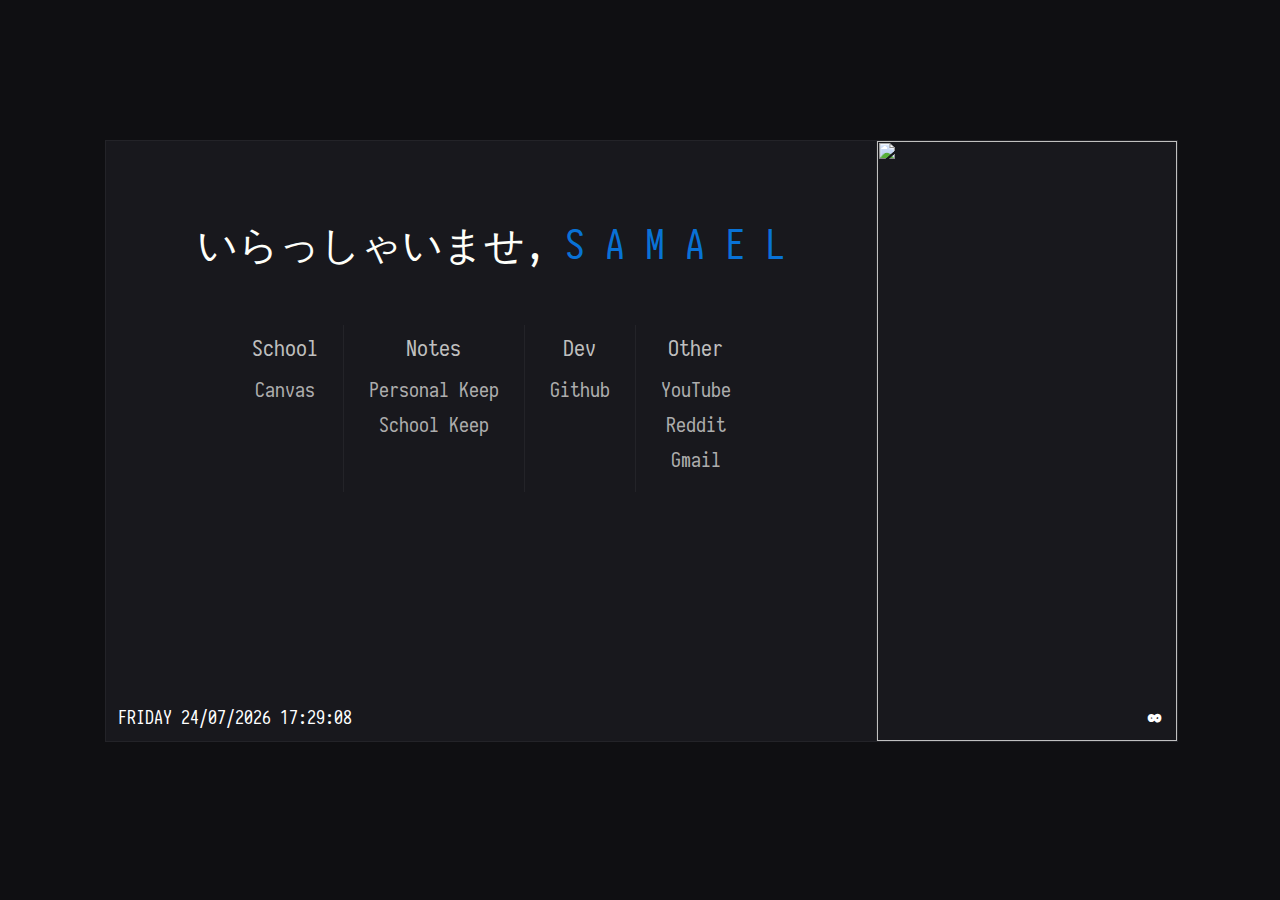
==== slideshowV2/index.html @ e1a0180c "Fixed all start pages" ====
<!DOCTYPE html>
<!--Starpage by -->
<html>
<head>
	<meta charset="utf-8">
	<title>~</title>
	<link rel="stylesheet" style="text/css" href="general.css" />
</head>

<body>
	<div class="main" style="display: block">
		<div class="image-wrapper">

			<div class="mySlides fade">
				<img src="img/side1.png">
			</div>

			<div class="mySlides fade">
				<img src="img/side2.jpg">
			</div>

			<div class="mySlides fade">
				<img src="img/side3.png">
			</div>

			<div class="mySlides fade">
				<img src="img/side4.png">
			</div>

			<div class="mySlides fade">
				<img src="img/side5.jpg">
			</div>

			<div class="mySlides fade">
				<img src="img/side6.jpg">
			</div>

			<div class="mySlides fade">
				<img src="img/side7.png">
			</div>

			<div class="mySlides fade">
				<img src="img/side8.png">
			</div>

			<div class="mySlides fade">
				<img src="img/side9.jpg">
			</div>

			<div class="mySlides fade">
				<img src="img/side10.png">
			</div>

			<div class="mySlides fade">
				<img src="img/side11.png">
			</div>

			<div class="mySlides fade">
				<img src="img/side12.png">
			</div>

			<div class="mySlides fade">
				<img src="img/side13.png">
			</div>

			<div class="mySlides fade">
				<img src="img/side14.webp">
			</div>

			<div class="mySlides fade">
				<img src="img/side15.jpg">
			</div>

			<div class="mySlides fade">
				<img src="img/side16.png">
			</div>

			<div class="mySlides fade">
				<img src="img/side17.png">
			</div>

			<a class="next" onclick="plusSlides(1)">&#8734;</a>
		</div>
		<br>

		<div style="text-align:center">
			<span class="reqdVar" onclick="currentSlide(1)"></span>
			<span class="reqdVar" onclick="currentSlide(2)"></span>
			<span class="reqdVar" onclick="currentSlide(3)"></span>
			<span class="reqdVar" onclick="currentSlide(4)"></span>
			<span class="reqdVar" onclick="currentSlide(5)"></span>
			<span class="reqdVar" onclick="currentSlide(6)"></span>
			<span class="reqdVar" onclick="currentSlide(7)"></span>
			<span class="reqdVar" onclick="currentSlide(8)"></span>
			<span class="reqdVar" onclick="currentSlide(9)"></span>
			<span class="reqdVar" onclick="currentSlide(10)"></span>
			<span class="reqdVar" onclick="currentSlide(11)"></span>
			<span class="reqdVar" onclick="currentSlide(12)"></span>
			<span class="reqdVar" onclick="currentSlide(13)"></span>
			<span class="reqdVar" onclick="currentSlide(14)"></span>
			<span class="reqdVar" onclick="currentSlide(15)"></span>
			<span class="reqdVar" onclick="currentSlide(16)"></span>
			<span class="reqdVar" onclick="currentSlide(17)"></span>
			<span class="reqdVar" onclick="currentSlide(18)"></span>
			<span class="reqdVar" onclick="currentSlide(19)"></span>
			<span class="reqdVar" onclick="currentSlide(20)"></span>
		</div>

		<header>
			<br>
			<h1>いらっしゃいませ, <span class="flair">S A M A E L</span></h1>
		</header>

		<nav>
			<br>
			<ul class="blue">
				<a style="font-size:22px">School</a>
				<li><a href="https://canvas.csun.edu">Canvas</a></li>
			</ul>

			<ul class="orange">
				<a style="font-size:22px">Notes</a>
				<li><a href="https://keep.google.com/u/0/#home">Personal Keep</a></li>
				<li><a href="https://keep.google.com/u/1/">School Keep</a></li>
			</ul>

			<ul class="green">
				<a style="font-size:22px">Dev</a>
				<li><a href="http://github.com/">Github</a></li>
			</ul>

			<ul class="red">
				<a style="font-size:22px">Other</a>
				<li><a href="https://youtube.com">YouTube</a></li>
				<li><a href="https://reddit.com">Reddit</a></li>
				<li><a href="https://gmail.com">Gmail</a></li>
			</ul>
		</nav>

		<div class="codes" id="codes">
			<script>
			//document.getElementById("main").innerHTML = Date();
			function updateClock() {
				var days = ['SUNDAY','MONDAY','TUESDAY','WEDNESDAY','THURSDAY','FRIDAY','SATURDAY'];
				var m = new Date();
				var dateString =
				(days[ m.getDay() ]) + " " +
				("0" + m.getDate()).slice(-2) + "/" +
				("0" + (m.getMonth()+1)).slice(-2) +"/"+
				m.getFullYear() +" "+
				("0" + m.getHours()).slice(-2) + ":" +
				("0" + m.getMinutes()).slice(-2) + ":" +
				("0" + m.getSeconds()).slice(-2);

				// set the content of the element with the ID codes to the formatted string
				document.getElementById('codes').innerHTML = dateString;

				// call this function again in 1000ms
				setTimeout(updateClock, 1000);
			}
			updateClock(); // initial call

			// Set local storage
			var slideIx = Number(localStorage.getItem('slideIndex') || 1);

			var slideIndex = slideIx;
			showSlides(slideIndex);

			// Next/previous controls
			function plusSlides(n) {
				showSlides(slideIndex += n);
				localStorage.setItem('slideIndex', slideIndex);
				console.log(localStorage.getItem('slideIndex'));
			}

			// Thumbnail image controls
			function currentSlides(n) {
				showSlides(slideIndex = n);
				localStorage.setItem('slideIndex', slideIndex);
				console.log(localStorage.getItem('slideIndex'));
			}

			// Show slides
			function showSlides(n) {
				var i;
				var slides = document.getElementsByClassName("mySlides");
				var reqdVars = document.getElementsByClassName("reqdVar");
				if (n > slides.length) {
					slideIndex = 1;
				}
				if (n < 1) {
					slideIndex = slides.length;
				}
				for (i = 0; i < slides.length; i++) {
					slides[i].style.display = "none";
				}
				for (i = 0; i < reqdVars.length; i++) {
					reqdVars[i].className = reqdVars[i].className.replace(" active", "");
				}
				slides[slideIndex-1].style.display = "block";
				reqdVars[slideIndex-1].className += " active";
			}

			</script>
		</div>
	</body>
	</html>
---- slideshowV2/general.css ----
@font-face {
  font-family:'Iosevka';
  src: url('Iosevka.ttf');
}

body {
  font-family: 'Iosevka', monospace;
  font-size: 20px;
  background-color: #0F0F12;
  background-image: url("img/");
  background-repeat: repeat;
  width: 670px;
  height: 320px;
  position: absolute;
  top: 0px;
  bottom:100px;
  left: 0px;
  right: 0px;
  margin: auto;
}

h1 {
  font-weight: normal;
  color: #FEFFFA;
  position: relative;
  text-align: center;
  horizontal-align: middle;
}

.flair {
  color: #0972D6;
}

.main {
  display: inline-block;
  border-style: solid;
  border-width: 1px;
  border-color: #232328;
  position: relative;
  top: -100px;
  width: 770px;
  height: 600px;
  left: -200px;
  right: 0px;
  margin: auto;
  background-color: #18181D;
  text-align: center;
}

.image-wrapper {
  border-style: solid;
  border-width: 1px;
  border-color: #232328;
  position: absolute;
  top: -1px;
  width: 300px;
  height: 600px;
  left: 770px;
  background-color: #18181D;
  background-position: center center;
  background-repeat: no-repeat;
  background-size: cover;
}

img {
  top: -1px;
  width: 300px;
  height: 600px;
}

.next {
  cursor: pointer;
  position: absolute;
  top: 575px;
  width: auto;
  right: 10px;
  padding: 5px;
  margin-top: -22px;
  color: white;
  font-weight: bold;
  font-size: 30px;
  transition: 0.6s ease;
  user-select: none;
  border-radius: 3px 0 0 3px;
  border-radius: 50%;
  display: inline-block;
}

.next:hover {
  background-color: #AARRGGBB;
}

.fade {
  -webkit-animation-name: fade;
  -webkit-animation-duration: 1.5s;
  animation-name: fade;
  animation-duration: 1.5s;
}

@-webkit-keyframes fade {
  from {opacity: .4}
  to {opacity: 1}
}

@keyframes fade {
  from {opacity: .4}
  to {opacity: 1}
}

.codes {
  color: #FFFFFF;
  font-family: Iosevka, monospace;
  font-size: 18px;
  position: absolute;
  top: 565px;
  width: auto;
  height: auto;
  left: 12px;
}

li {
  margin: 10px 0;
}

nav {
  display: inline-block;
  vertical-align: middle;
  horizontal-align: middle;
  color: #BFBFBF;
  font-size: 20px;
  text-align: center;
  left= 50%;
  margin-left: auto;
  margin-right: auto;
  position: relative;
}

ul {
  display: table-cell;
  horizontal-align: middle;
  text-align: center;
  height: 100%;
  border-color: #232328;
  border-right-width: 1px;
  border-right-style: solid;
  padding: 10px 25px;
  transition: all 0.8s;
  cursor: default;
  list-style-type: none;
}

ul:last-of-type {
  border-right-width: 0;
}

ul:hover {
  color: #FFFFFF;
}

ul > li:first-of-type{
  padding-top: 5px;
}

ul > li > a {
  text-decoration:none;
  color: #adadad;
  transition: all 0.8s;
}

ul[class=green] > li > a:hover {
  color: #4FAE0F;
  transition: all 0.5s;
}

ul[class=blue] > li > a:hover {
  color: #0972D6;
  transition: all 0.5s;
}

ul[class=red] > li > a:hover {
  color: #ed3434;
  transition: all 0.5s;
}

ul[class=yellow] > li > a:hover {
  color: #edd934;
  transition: all 0.5s;
}
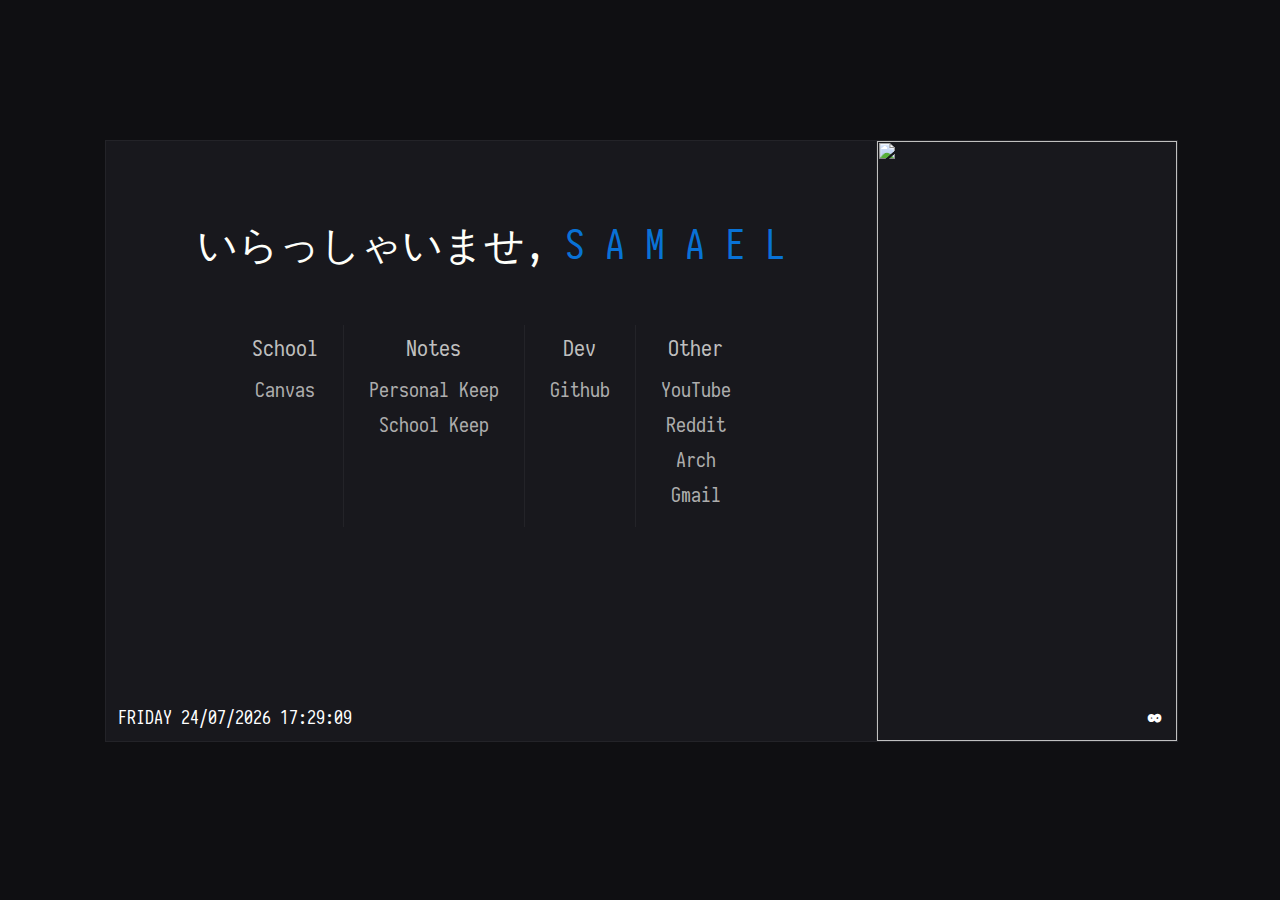
==== commit 7e7de790: "Updated" ====
--- a/slideshowV2/index.html
+++ b/slideshowV2/index.html
@@ -118,7 +118,7 @@
 				<li><a href="https://canvas.csun.edu">Canvas</a></li>
 			</ul>
 
-			<ul class="orange">
+			<ul class="yellow">
 				<a style="font-size:22px">Notes</a>
 				<li><a href="https://keep.google.com/u/0/#home">Personal Keep</a></li>
 				<li><a href="https://keep.google.com/u/1/">School Keep</a></li>
@@ -133,6 +133,7 @@
 				<a style="font-size:22px">Other</a>
 				<li><a href="https://youtube.com">YouTube</a></li>
 				<li><a href="https://reddit.com">Reddit</a></li>
+				<li><a href="https://www.archlinux.org/">Arch</a></li>
 				<li><a href="https://gmail.com">Gmail</a></li>
 			</ul>
 		</nav>
